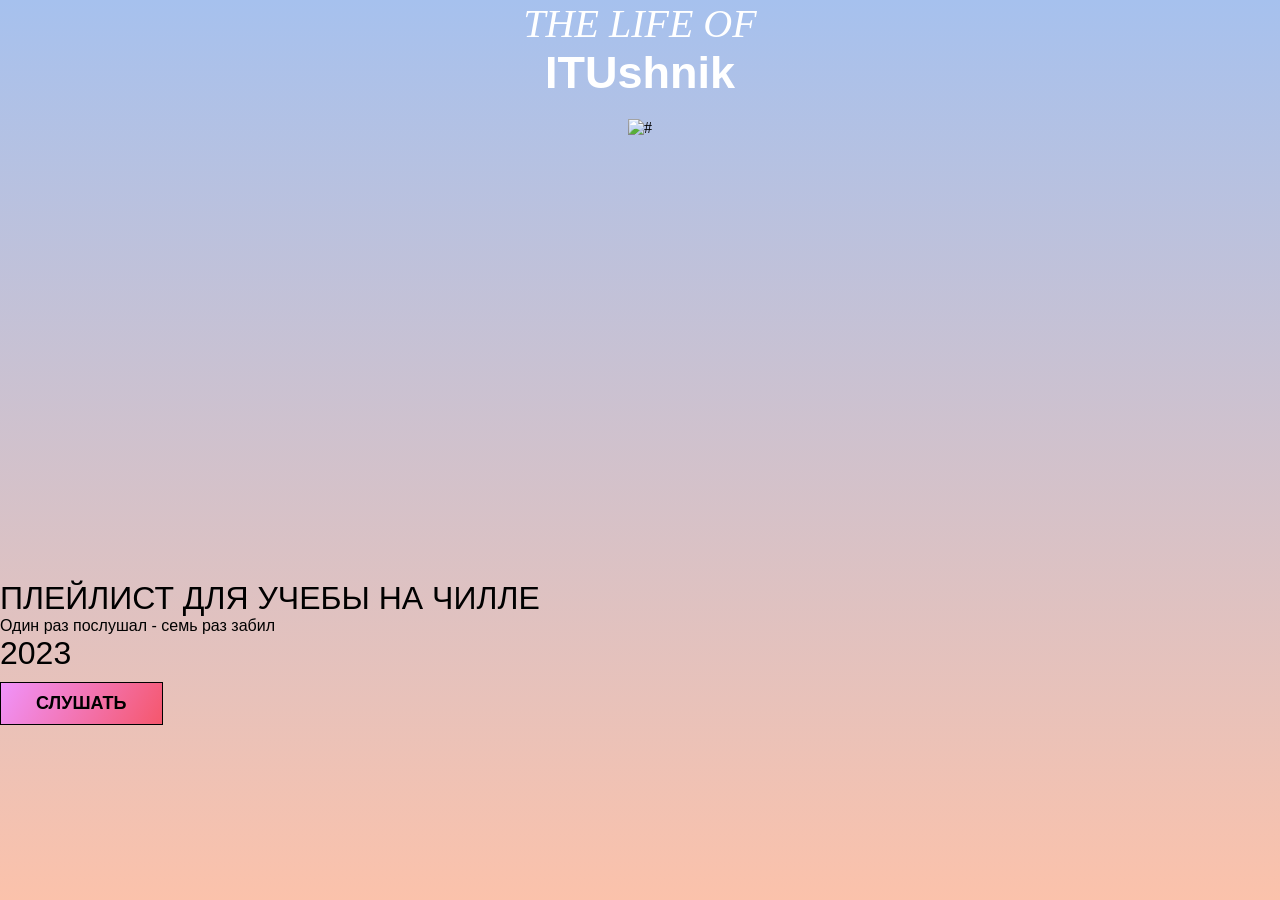
==== labs/Lab_04_CSS_intro/solutions/index.html @ a4df241f "add laba 4" ====
<!doctype html>
<html lang="ru">
<head>

    <meta charset="UTF-8">
    <meta name="viewport"
          content="width=device-width, user-scalable=no, initial-scale=1.0, maximum-scale=1.0, minimum-scale=1.0">
    <meta http-equiv="X-UA-Compatible" content="ie=edge">
    <title>Кнопка</title>
    <link rel="stylesheet" href="style.css">
</head>
<body>


<div class="Head_bar">
    <h1 align="center">
        <em>THE LIFE OF</em>
    </h1>
    <h2 align="center">ITUshnik</h2>
    <img src="art.jpg" alt="#">
</div>
<div class="text_af_div">
    <h3>Плейлист для учебы на чилле</h3>
    <h4>Один раз послушал - семь раз забил</h4>
    <h3>2023</h3>
</div>

<button class="mt-100"
        onclick="document.location = 'https://music.yandex.ru/artist/675068'">Слушать
</button>
</body>
</html>
---- labs/Lab_04_CSS_intro/solutions/style.css ----
html, body {
 margin:0;
 width: 100%;
 height: 100%;
}
        h1 {
        font-size: 40px;
        color: White;
        font-family: William, serif;
        font-weight: normal;
        }
        h2 {
        font-size: 45px;
        color: White;
        font-family: Inter, sans-serif;
        }
         h4 {
        font-size: 16px;
        color: Black;
        font-family: Inter, sans-serif;
        margin-top:10px;
        font-weight: normal;
        }
        h3{
        font-size: 32px;
        color: Black;
        font-family: Inter, sans-serif;
        font-weight: normal;
        text-transform: uppercase;
        }
body {
background-image: linear-gradient(to top, #fbc2ab 0%, #a6c1ee 100%);
}
.Head_bar
{
width:100%;
height:500px;
text-align:center;
margin
}
img
{
margin-top:20px;
width:350px;
}
h4, h3, h2, h1 {
margin: 0;
}
.mt-100 {
margin-top:10px;
border: 1px solid #000;
font-weight: 900;
padding:10px 35px;
font-size: 18px;
text-transform: uppercase;
background-image: linear-gradient(120deg, #f093fb 0%, #f5576c 100%);
cursor: pointer;
}
.text_af_div
{
margin-top:80px;
}
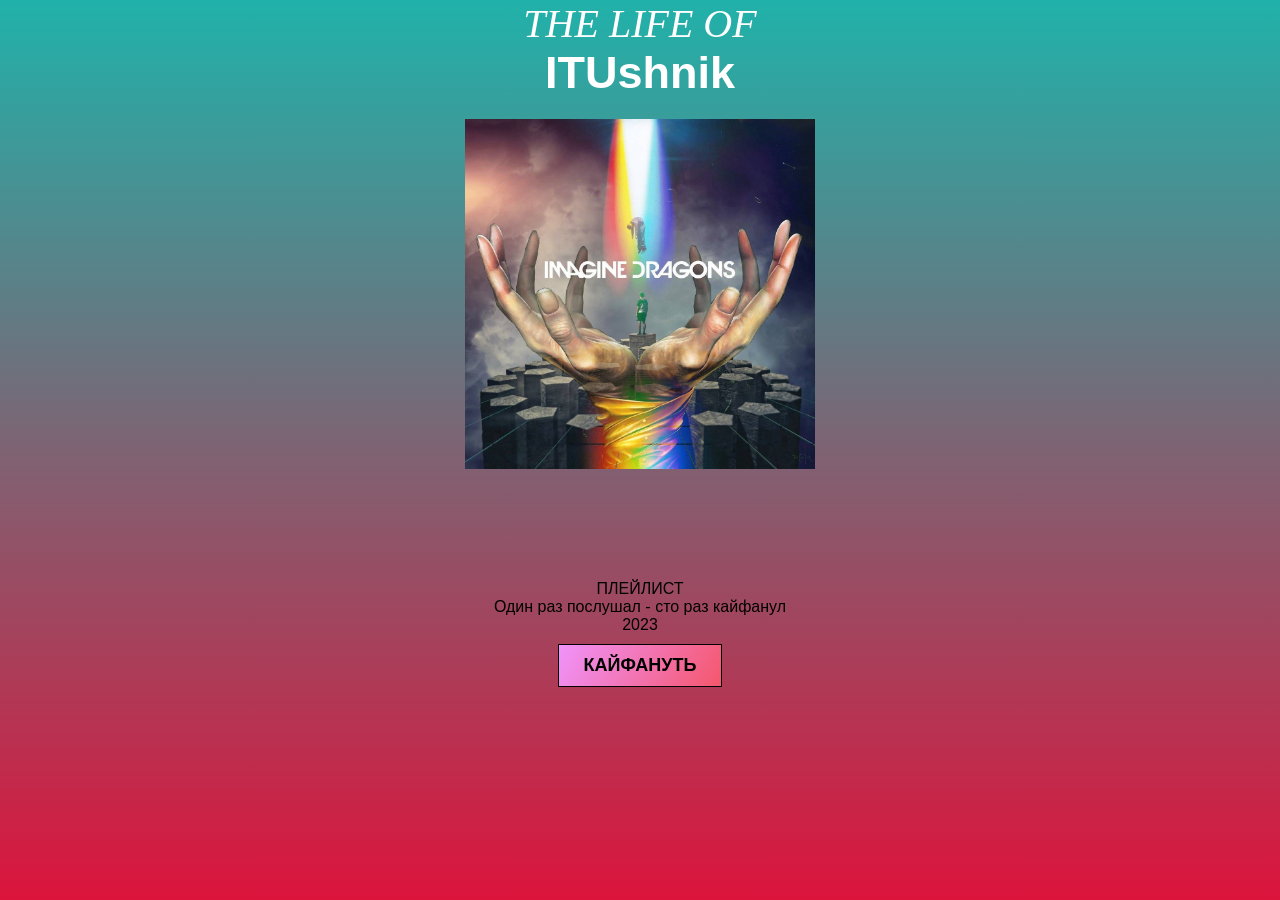
==== commit fdfbd084: "add 4 laba" ====
--- a/labs/Lab_04_CSS_intro/solutions/index.html
+++ b/labs/Lab_04_CSS_intro/solutions/index.html
@@ -19,14 +19,15 @@
     <h2 align="center">ITUshnik</h2>
     <img src="art.jpg" alt="#">
 </div>
-<div class="text_af_div">
-    <h3>Плейлист для учебы на чилле</h3>
-    <h4>Один раз послушал - семь раз забил</h4>
+<div style="text-align: center">
+    <div class="text_af_div">
+    <h3>ПЛЕЙЛИСТ</h3>
+    <h4>Один раз послушал - сто раз кайфанул</h4>
     <h3>2023</h3>
 </div>
-
 <button class="mt-100"
-        onclick="document.location = 'https://music.yandex.ru/artist/675068'">Слушать
+        onclick="document.location = 'https://music.yandex.ru/artist/675068'">Кайфануть
 </button>
+</div>
 </body>
 </html>
--- a/labs/Lab_04_CSS_intro/solutions/style.css
+++ b/labs/Lab_04_CSS_intro/solutions/style.css
@@ -22,14 +22,14 @@
         font-weight: normal;
         }
         h3{
-        font-size: 32px;
+        font-size: 16px;
         color: Black;
         font-family: Inter, sans-serif;
         font-weight: normal;
         text-transform: uppercase;
         }
 body {
-background-image: linear-gradient(to top, #fbc2ab 0%, #a6c1ee 100%);
+background-image: linear-gradient(to top, #DC143C 0%, #20B2AA 100%);
 }
 .Head_bar
 {
@@ -50,7 +50,7 @@
 margin-top:10px;
 border: 1px solid #000;
 font-weight: 900;
-padding:10px 35px;
+padding:10px 25px;
 font-size: 18px;
 text-transform: uppercase;
 background-image: linear-gradient(120deg, #f093fb 0%, #f5576c 100%);
